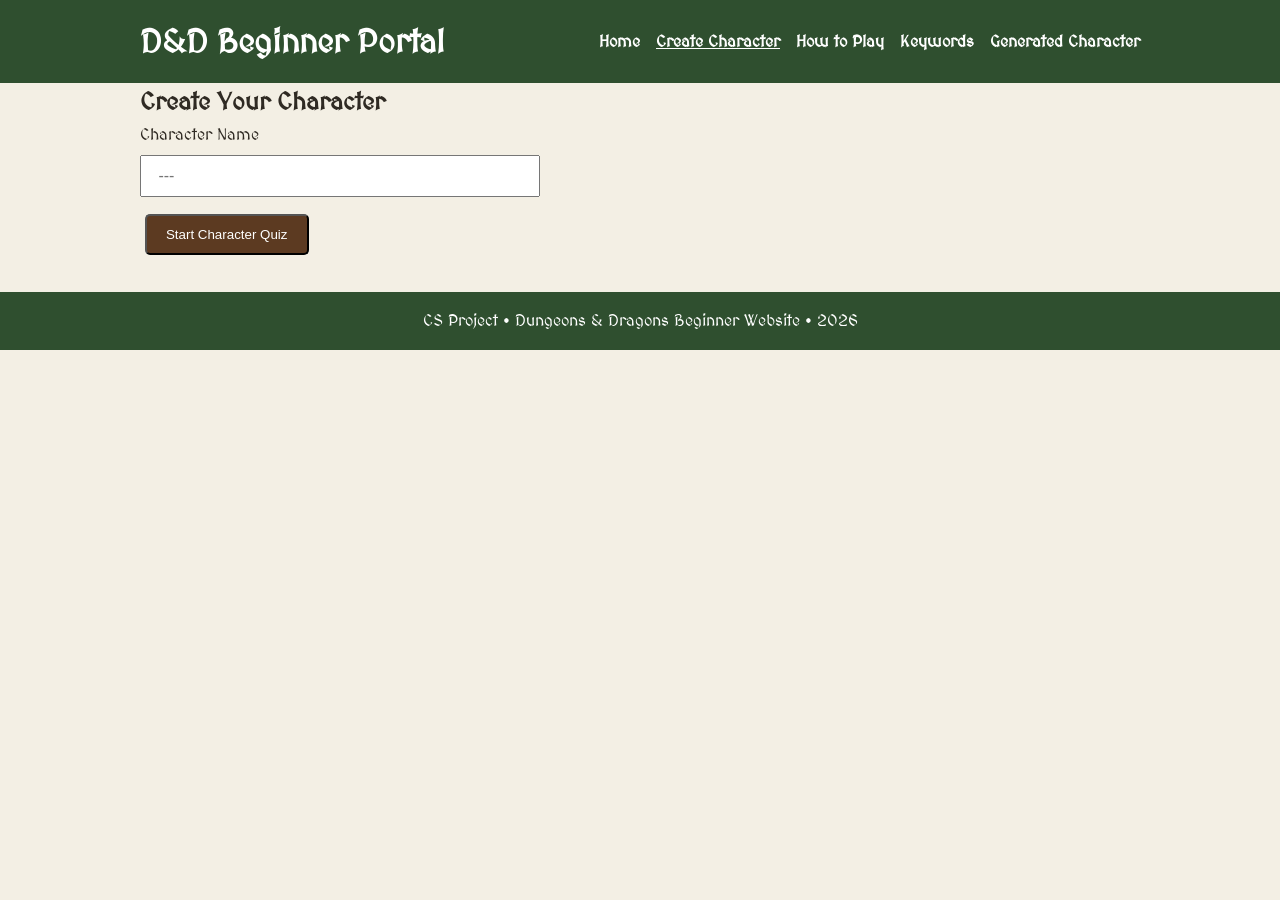
==== create-character.html @ cc0bd054 "manual character creation logic" ====
<!-- Alice  -->
<!-- Character Creation Page -->

<!-- W3 checked -->

<!-- Alice  -->
<!-- Character Creation Page -->

<!-- W3 checked -->
<!DOCTYPE html>
<html lang="en">

<head>
    <meta charset="UTF-8">
    <meta name="viewport" content="width=device-width, initial-scale=1.0">
    <title>Create a Character</title>
    <link rel="stylesheet" href="style.css">

    <link rel="preconnect" href="https://fonts.googleapis.com">
    <link rel="preconnect" href="https://fonts.gstatic.com" crossorigin>
    <link href="https://fonts.googleapis.com/css2?family=MedievalSharp&display=swap" rel="stylesheet">
</head>

<body>

    <header class="site-header">
        <div class="container header-inner">
            <h1 class="site-title">D&D Beginner Portal</h1>

            <nav aria-label="Main navigation">
                <ul class="nav-list">
                    <li><a href="index.html">Home</a></li>
                    <li><a href="create-character.html" class="active">Create Character</a></li>
                    <li><a href="how-to-play.html">How to Play</a></li>
                    <li><a href="keywords.html">Keywords</a></li>
                    <li><a href="generated-character.html">Generated Character</a></li>
                </ul>
            </nav>

        </div>
    </header>

    <main class="container">

        <!-- SCREEN 1: Player enters their character name and starts the quiz -->
        <section id="setup-screen" class="card">

            <h2>Create Your Character</h2>

            <label for="player-name">Character Name</label>
            <input id="player-name" type="text" placeholder=" --- ">

            <button class="button">Start Character Quiz</button>

        </section>

        <!-- SCREEN 2: The quiz form is built here by JavaScript (quiz.js) -->
        <!-- JavaScript will clear and replace the content inside this section -->
        <section id="quiz-screen" class="card">

            <h2>Character Quiz (example)</h2>

            <p id="question-text">
                How do you intend to impact the world?
            </p>

            <div id="options-container">

                <div class="option-button">
                    With martial prowess and cold steel.
                </div>

                <div class="option-button">
                    With ancient magic and cosmic secrets.
                </div>

            </div>

        </section>

    </main>

    <footer class="site-footer">
        <div class="container">
            <p>CS Project • Dungeons & Dragons Beginner Website • 2026</p>
        </div>
    </footer>

    <!-- Load the quiz script at the bottom so the page HTML loads first -->
    <script src="quiz.js"></script>

</body>

</html>
<!-- <!DOCTYPE html>
<html lang="en">

<head>
    <meta charset="UTF-8">
    <meta name="viewport" content="width=device-width, initial-scale=1.0">
    <title>Create a Character</title>
    <link rel="stylesheet" href="style.css">


    <link rel="preconnect" href="https://fonts.googleapis.com">
    <link rel="preconnect" href="https://fonts.gstatic.com" crossorigin>
    <link href="https://fonts.googleapis.com/css2?family=MedievalSharp&display=swap" rel="stylesheet">
</head>

<body>

    <header class="site-header">
        <div class="container header-inner">
            <h1 class="site-title">D&D Beginner Portal</h1>

            <nav aria-label="Main navigation">
                <ul class="nav-list">
                    <li><a href="index.html">Home</a></li>
                    <li><a href="create-character.html" class="active">Create Character</a></li>
                    <li><a href="how-to-play.html">How to Play</a></li>
                    <li><a href="keywords.html">Keywords</a></li>
                    <li><a href="generated-character.html">Generated Character</a></li>
                </ul>
            </nav>

        </div>
    </header>

    <main class="container">

        <section id="setup-screen" class="card">

            <h2>Create Your Character</h2>

            <label for="player-name">Character Name</label>
            <input id="player-name" type="text" placeholder=" --- ">

            <button class="button">Start Character Quiz</button>

            <p class="prototype-note">
                In the final version of this project, JavaScript will read the character name
                and begin the interactive quiz that determines the player’s class,
                background, and species.
            </p>

        </section>

        <section id="quiz-screen" class="card">

            <h2>Character Quiz (example)</h2>

            <p id="question-text">
                How do you intend to impact the world?
            </p>

            <div id="options-container">

                <div class="option-button">
                    With martial prowess and cold steel.
                </div>

                <div class="option-button">
                    With ancient magic and cosmic secrets.
                </div>

            </div>

        </section>

    </main>

    <footer class="site-footer">
        <div class="container">
            <p>CS Project • Dungeons & Dragons Beginner Website • 2026</p>
        </div>
    </footer>

</body>

</html> -->
---- style.css ----
* {
    margin: 0;
    padding: 0;
    box-sizing: border-box;
}

body {
    font-family: "MedievalSharp", cursive;
    background: #f3efe4;
    color: #2f2a23;
    line-height: 1.6;
}

.container {
    width: 90%;
    max-width: 1000px;
    margin: auto;
}

/* HEADER */

.site-header {
    background: #2f4f2f;
    color: white;
    padding: 1rem 0;
}

.header-inner {
    display: flex;
    justify-content: space-between;
    align-items: center;
}

.nav-list {
    list-style: none;
    display: flex;
    gap: 1rem;
}

.nav-list a {
    text-decoration: none;
    color: white;
    font-weight: bold;
}

.nav-list a.active {
    text-decoration: underline;
}

/* HERO */

.hero {
    text-align: center;
    padding: 3rem 0;
}

.hero-buttons {
    margin-top: 1rem;
}

.button {
    display: inline-block;
    background: #5c3a21;
    color: white;
    padding: 0.7rem 1.2rem;
    margin: 0.3rem;
    text-decoration: none;
    border-radius: 5px;
}

.button.secondary {
    background: #4b6b3c;
}

/* FEATURES */

.features {
    display: grid;
    grid-template-columns: repeat(3, 1fr);
    gap: 1rem;
    margin-bottom: 2rem;
}

.feature-card {
    background: #ffffff;
    padding: 1rem;
    border: 1px solid #d7cdb7;
    border-radius: 6px;
}

/* KEYWORDS */

.keyword-list {
    margin-top: 1rem;
}

.keyword-list dt {
    font-weight: bold;
    margin-top: 1rem;
    color: #3e5f3e;
}

.keyword-list dd {
    margin-left: 0;
    padding-bottom: 0.5rem;
    border-bottom: 1px solid #ddd;
}

/* HOW TO PLAY */

.info-boxes{
    display: grid;
    grid-template-columns: repeat(2, 1fr);
    gap: 1rem;
    margin-bottom: 2rem;
    padding: 0 1rem;
}

.info-box {
    background: #ffffff;
    padding: 1rem;
    border: 1px solid #d4bb86;
    border-radius: 6px;
}

.how-to-play{
    padding: 0 1rem;
}

.how-to-play h3 {
    color: #3e5f3e;
    margin-bottom: 0.5 rem;
    text-align: center;
    text-decoration: underline;
}
.how-to-play h4{
    color: #5c3a21;
    margin-top: 1rem;
    margin-bottom: 0.5rem;
}

.how-to-play p {
    margin-bottom: 1rem;
}

.how-to-play ul {
    list-style: disc inside;
    margin-left: 1rem;
}

/* FOOTER */

.site-footer {
    background: #2f4f2f;
    color: white;
    text-align: center;
    padding: 1rem;
    margin-top: 2rem;
}

/* RESPONSIVE */

@media (max-width: 800px) {
    .features {
        grid-template-columns: 1fr;
    }

    .header-inner {
        flex-direction: column;
        align-items: flex-start;
        gap: 0.5rem;
    }

    .nav-list {
        flex-direction: column;
    }
}

.character-start-card,
.quiz-card {
    max-width: 750px;
    margin: 40px auto;
    padding: 32px;
}

.character-start-card h2,
.quiz-card h2 {
    margin-bottom: 20px;
}

#player-name {
    display: block;
    width: 100%;
    max-width: 400px;
    padding: 10px 12px;
    margin: 8px 0 12px;
    font-size: 1rem;
}

.button-group {
    display: flex;
    gap: 12px;
    flex-wrap: wrap;
    margin-top: 16px;
}

.error-message {
    color: #8b1e1e;
    font-weight: bold;
    margin-top: 6px;
}

.input-error {
    border: 2px solid #8b1e1e;
    background-color: #fff6f6;
}

#question-text {
    font-size: 1.4rem;
    line-height: 1.4;
    margin-bottom: 24px;
}

#options-container {
    display: grid;
    gap: 14px;
}

#options-container button {
    padding: 14px 18px;
    border: 2px solid #2f4f2f;
    background-color: #f7f1e3;
    font-family: inherit;
    font-size: 1.05rem;
    text-align: left;
    cursor: pointer;
    border-radius: 8px;
}

#options-container button:hover {
    background-color: #e7dcc8;
    transform: translateY(-1px);
}

.secondary-button {
    opacity: 0.9;
}
---- style.css ----
* {
    margin: 0;
    padding: 0;
    box-sizing: border-box;
}

body {
    font-family: "MedievalSharp", cursive;
    background: #f3efe4;
    color: #2f2a23;
    line-height: 1.6;
}

.container {
    width: 90%;
    max-width: 1000px;
    margin: auto;
}

/* HEADER */

.site-header {
    background: #2f4f2f;
    color: white;
    padding: 1rem 0;
}

.header-inner {
    display: flex;
    justify-content: space-between;
    align-items: center;
}

.nav-list {
    list-style: none;
    display: flex;
    gap: 1rem;
}

.nav-list a {
    text-decoration: none;
    color: white;
    font-weight: bold;
}

.nav-list a.active {
    text-decoration: underline;
}

/* HERO */

.hero {
    text-align: center;
    padding: 3rem 0;
}

.hero-buttons {
    margin-top: 1rem;
}

.button {
    display: inline-block;
    background: #5c3a21;
    color: white;
    padding: 0.7rem 1.2rem;
    margin: 0.3rem;
    text-decoration: none;
    border-radius: 5px;
}

.button.secondary {
    background: #4b6b3c;
}

/* FEATURES */

.features {
    display: grid;
    grid-template-columns: repeat(3, 1fr);
    gap: 1rem;
    margin-bottom: 2rem;
}

.feature-card {
    background: #ffffff;
    padding: 1rem;
    border: 1px solid #d7cdb7;
    border-radius: 6px;
}

/* KEYWORDS */

.keyword-list {
    margin-top: 1rem;
}

.keyword-list dt {
    font-weight: bold;
    margin-top: 1rem;
    color: #3e5f3e;
}

.keyword-list dd {
    margin-left: 0;
    padding-bottom: 0.5rem;
    border-bottom: 1px solid #ddd;
}

/* HOW TO PLAY */

.info-boxes{
    display: grid;
    grid-template-columns: repeat(2, 1fr);
    gap: 1rem;
    margin-bottom: 2rem;
    padding: 0 1rem;
}

.info-box {
    background: #ffffff;
    padding: 1rem;
    border: 1px solid #d4bb86;
    border-radius: 6px;
}

.how-to-play{
    padding: 0 1rem;
}

.how-to-play h3 {
    color: #3e5f3e;
    margin-bottom: 0.5 rem;
    text-align: center;
    text-decoration: underline;
}
.how-to-play h4{
    color: #5c3a21;
    margin-top: 1rem;
    margin-bottom: 0.5rem;
}

.how-to-play p {
    margin-bottom: 1rem;
}

.how-to-play ul {
    list-style: disc inside;
    margin-left: 1rem;
}

/* FOOTER */

.site-footer {
    background: #2f4f2f;
    color: white;
    text-align: center;
    padding: 1rem;
    margin-top: 2rem;
}

/* RESPONSIVE */

@media (max-width: 800px) {
    .features {
        grid-template-columns: 1fr;
    }

    .header-inner {
        flex-direction: column;
        align-items: flex-start;
        gap: 0.5rem;
    }

    .nav-list {
        flex-direction: column;
    }
}

.character-start-card,
.quiz-card {
    max-width: 750px;
    margin: 40px auto;
    padding: 32px;
}

.character-start-card h2,
.quiz-card h2 {
    margin-bottom: 20px;
}

#player-name {
    display: block;
    width: 100%;
    max-width: 400px;
    padding: 10px 12px;
    margin: 8px 0 12px;
    font-size: 1rem;
}

.button-group {
    display: flex;
    gap: 12px;
    flex-wrap: wrap;
    margin-top: 16px;
}

.error-message {
    color: #8b1e1e;
    font-weight: bold;
    margin-top: 6px;
}

.input-error {
    border: 2px solid #8b1e1e;
    background-color: #fff6f6;
}

#question-text {
    font-size: 1.4rem;
    line-height: 1.4;
    margin-bottom: 24px;
}

#options-container {
    display: grid;
    gap: 14px;
}

#options-container button {
    padding: 14px 18px;
    border: 2px solid #2f4f2f;
    background-color: #f7f1e3;
    font-family: inherit;
    font-size: 1.05rem;
    text-align: left;
    cursor: pointer;
    border-radius: 8px;
}

#options-container button:hover {
    background-color: #e7dcc8;
    transform: translateY(-1px);
}

.secondary-button {
    opacity: 0.9;
}
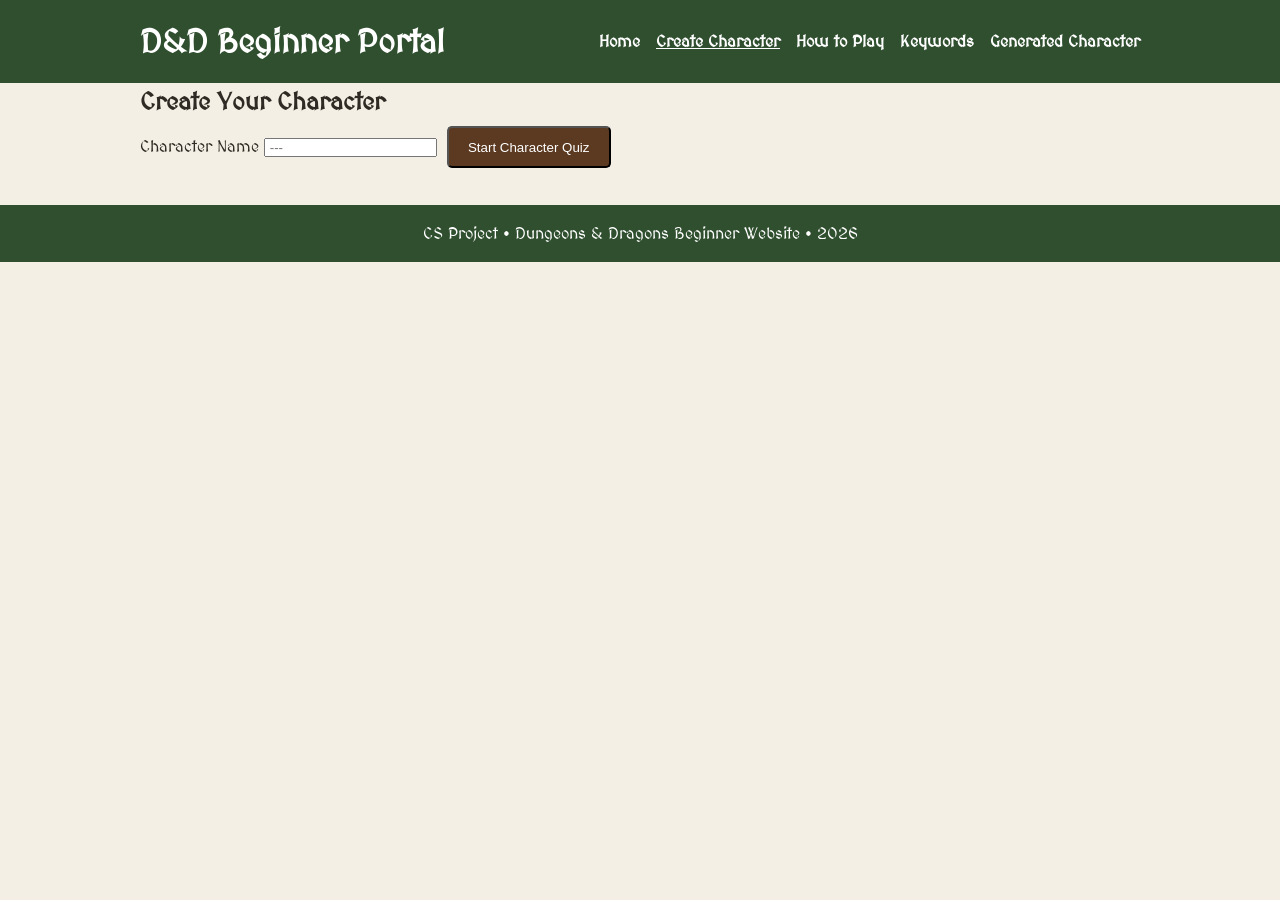
==== commit 6ef6e16e: "Merge branch 'main' of https://github.com/alicegnltt/cs146group1" ====
--- a/create-character.html
+++ b/create-character.html
@@ -1,8 +1,3 @@
-<!-- Alice  -->
-<!-- Character Creation Page -->
-
-<!-- W3 checked -->
-
 <!-- Alice  -->
 <!-- Character Creation Page -->
 
@@ -122,6 +117,7 @@
                     <li><a href="generated-character.html">Generated Character</a></li>
                 </ul>
             </nav>
+            <button id="dark-mode-btn">🌙 Dark Mode</button>
 
         </div>
     </header>
@@ -175,6 +171,7 @@
         </div>
     </footer>
 
+    <script src="site.js"></script>
 </body>
 
-</html> -->+</html>
--- a/style.css
+++ b/style.css
@@ -175,73 +175,149 @@
         flex-direction: column;
     }
 }
-
-.character-start-card,
-.quiz-card {
-    max-width: 750px;
-    margin: 40px auto;
-    padding: 32px;
-}
-
-.character-start-card h2,
-.quiz-card h2 {
-    margin-bottom: 20px;
-}
-
-#player-name {
-    display: block;
+/* ── site.js additions ── */
+
+/* Dice roller (index.html) */
+.dice-roller-widget {
+    display: flex;
+    align-items: center;
+    gap: 1rem;
+    justify-content: center;
+    padding: 1.5rem 0 2rem;
+}
+
+.dice-result-display {
+    font-size: 2rem;
+    font-weight: bold;
+    min-width: 2.5rem;
+    text-align: center;
+    color: #5c3a21;
+    transition: transform 0.15s;
+}
+
+.dice-result-display.dice-pop {
+    animation: dicePop 0.35s ease;
+}
+
+.dice-result-display.critical { color: #2e7d32; }
+.dice-result-display.fumble   { color: #c0392b; }
+
+@keyframes dicePop {
+    0%   { transform: scale(1.0); }
+    50%  { transform: scale(1.5); }
+    100% { transform: scale(1.0); }
+}
+
+/* Keyword search (keywords.html) */
+.kw-search-wrap {
+    margin-bottom: 1rem;
+}
+
+.kw-search-input {
     width: 100%;
     max-width: 400px;
-    padding: 10px 12px;
-    margin: 8px 0 12px;
+    padding: 0.55rem 0.9rem;
+    border: 1px solid #c9bfa8;
+    border-radius: 5px;
+    font-family: inherit;
     font-size: 1rem;
-}
-
-.button-group {
-    display: flex;
-    gap: 12px;
-    flex-wrap: wrap;
-    margin-top: 16px;
-}
-
-.error-message {
-    color: #8b1e1e;
+    background: #faf8f3;
+    color: #2f2a23;
+}
+
+.kw-search-input:focus {
+    outline: none;
+    border-color: #5c3a21;
+}
+
+/* Accordion indicator (how-to-play.html) */
+.accordion-indicator {
+    font-size: 0.75rem;
+    color: #888;
+    margin-left: 0.4rem;
+}
+
+/* Stat roller (generated-character.html) */
+.stat-roller-bar {
+    display: flex;
+    align-items: center;
+    gap: 1rem;
+    padding: 0.75rem 12px;
+    background: #f3efe4;
+    border-bottom: 1px solid #d7cdb7;
+}
+
+.stat-roll-btn {
+    background: #5c3a21;
+    color: white;
+    border: none;
+    padding: 0.5rem 1.1rem;
+    border-radius: 5px;
+    font-family: inherit;
+    font-size: 0.9rem;
+    cursor: pointer;
+}
+
+.stat-roll-btn:hover { background: #7a4f30; }
+
+.stat-roller-hint {
+    font-size: 0.78rem;
+    color: #666;
+}
+
+.score .box {
+    display: flex;
+    align-items: center;
+    justify-content: center;
+    font-size: 1.4rem;
     font-weight: bold;
-    margin-top: 6px;
-}
-
-.input-error {
-    border: 2px solid #8b1e1e;
-    background-color: #fff6f6;
-}
-
-#question-text {
-    font-size: 1.4rem;
-    line-height: 1.4;
-    margin-bottom: 24px;
-}
-
-#options-container {
-    display: grid;
-    gap: 14px;
-}
-
-#options-container button {
-    padding: 14px 18px;
-    border: 2px solid #2f4f2f;
-    background-color: #f7f1e3;
+    transition: background 0.3s;
+}
+
+.score .box.stat-pop {
+    animation: dicePop 0.35s ease;
+}
+
+/* hidden utility (create-character.html) */
+.hidden { display: none !important; }
+
+/* ── Dark Mode ── */
+body.dark {
+    background: #1a1a2e;
+    color: #e0d8c8;
+}
+
+body.dark .site-header  { background: #0f2f1f; }
+body.dark .site-footer  { background: #0f2f1f; }
+
+body.dark .feature-card,
+body.dark .info-box,
+body.dark .kw-search-input { background: #22223a; border-color: #3a3a5c; color: #e0d8c8; }
+
+body.dark .keyword-list dt  { color: #7ec87e; }
+body.dark .keyword-list dd  { border-color: #3a3a5c; }
+
+body.dark .how-to-play h3   { color: #7ec87e; }
+body.dark .how-to-play h4   { color: #c8906a; }
+
+body.dark .stat-roller-bar  { background: #22223a; border-color: #3a3a5c; }
+body.dark .stat-roller-hint { color: #aaa; }
+body.dark .score .box       { background: #22223a; border-color: #3a3a5c; color: #e0d8c8; }
+
+body.dark .dice-result-display { color: #c8906a; }
+
+/* Dark mode toggle button */
+#dark-mode-btn {
+    background: none;
+    border: 1px solid rgba(255,255,255,0.4);
+    color: white;
+    border-radius: 20px;
+    padding: 0.25rem 0.75rem;
     font-family: inherit;
-    font-size: 1.05rem;
-    text-align: left;
+    font-size: 0.85rem;
     cursor: pointer;
-    border-radius: 8px;
-}
-
-#options-container button:hover {
-    background-color: #e7dcc8;
-    transform: translateY(-1px);
-}
-
-.secondary-button {
-    opacity: 0.9;
-}+    white-space: nowrap;
+    transition: background 0.2s;
+}
+
+#dark-mode-btn:hover { background: rgba(255,255,255,0.15); }
--- a/style.css
+++ b/style.css
@@ -175,73 +175,149 @@
         flex-direction: column;
     }
 }
-
-.character-start-card,
-.quiz-card {
-    max-width: 750px;
-    margin: 40px auto;
-    padding: 32px;
-}
-
-.character-start-card h2,
-.quiz-card h2 {
-    margin-bottom: 20px;
-}
-
-#player-name {
-    display: block;
+/* ── site.js additions ── */
+
+/* Dice roller (index.html) */
+.dice-roller-widget {
+    display: flex;
+    align-items: center;
+    gap: 1rem;
+    justify-content: center;
+    padding: 1.5rem 0 2rem;
+}
+
+.dice-result-display {
+    font-size: 2rem;
+    font-weight: bold;
+    min-width: 2.5rem;
+    text-align: center;
+    color: #5c3a21;
+    transition: transform 0.15s;
+}
+
+.dice-result-display.dice-pop {
+    animation: dicePop 0.35s ease;
+}
+
+.dice-result-display.critical { color: #2e7d32; }
+.dice-result-display.fumble   { color: #c0392b; }
+
+@keyframes dicePop {
+    0%   { transform: scale(1.0); }
+    50%  { transform: scale(1.5); }
+    100% { transform: scale(1.0); }
+}
+
+/* Keyword search (keywords.html) */
+.kw-search-wrap {
+    margin-bottom: 1rem;
+}
+
+.kw-search-input {
     width: 100%;
     max-width: 400px;
-    padding: 10px 12px;
-    margin: 8px 0 12px;
+    padding: 0.55rem 0.9rem;
+    border: 1px solid #c9bfa8;
+    border-radius: 5px;
+    font-family: inherit;
     font-size: 1rem;
-}
-
-.button-group {
-    display: flex;
-    gap: 12px;
-    flex-wrap: wrap;
-    margin-top: 16px;
-}
-
-.error-message {
-    color: #8b1e1e;
+    background: #faf8f3;
+    color: #2f2a23;
+}
+
+.kw-search-input:focus {
+    outline: none;
+    border-color: #5c3a21;
+}
+
+/* Accordion indicator (how-to-play.html) */
+.accordion-indicator {
+    font-size: 0.75rem;
+    color: #888;
+    margin-left: 0.4rem;
+}
+
+/* Stat roller (generated-character.html) */
+.stat-roller-bar {
+    display: flex;
+    align-items: center;
+    gap: 1rem;
+    padding: 0.75rem 12px;
+    background: #f3efe4;
+    border-bottom: 1px solid #d7cdb7;
+}
+
+.stat-roll-btn {
+    background: #5c3a21;
+    color: white;
+    border: none;
+    padding: 0.5rem 1.1rem;
+    border-radius: 5px;
+    font-family: inherit;
+    font-size: 0.9rem;
+    cursor: pointer;
+}
+
+.stat-roll-btn:hover { background: #7a4f30; }
+
+.stat-roller-hint {
+    font-size: 0.78rem;
+    color: #666;
+}
+
+.score .box {
+    display: flex;
+    align-items: center;
+    justify-content: center;
+    font-size: 1.4rem;
     font-weight: bold;
-    margin-top: 6px;
-}
-
-.input-error {
-    border: 2px solid #8b1e1e;
-    background-color: #fff6f6;
-}
-
-#question-text {
-    font-size: 1.4rem;
-    line-height: 1.4;
-    margin-bottom: 24px;
-}
-
-#options-container {
-    display: grid;
-    gap: 14px;
-}
-
-#options-container button {
-    padding: 14px 18px;
-    border: 2px solid #2f4f2f;
-    background-color: #f7f1e3;
+    transition: background 0.3s;
+}
+
+.score .box.stat-pop {
+    animation: dicePop 0.35s ease;
+}
+
+/* hidden utility (create-character.html) */
+.hidden { display: none !important; }
+
+/* ── Dark Mode ── */
+body.dark {
+    background: #1a1a2e;
+    color: #e0d8c8;
+}
+
+body.dark .site-header  { background: #0f2f1f; }
+body.dark .site-footer  { background: #0f2f1f; }
+
+body.dark .feature-card,
+body.dark .info-box,
+body.dark .kw-search-input { background: #22223a; border-color: #3a3a5c; color: #e0d8c8; }
+
+body.dark .keyword-list dt  { color: #7ec87e; }
+body.dark .keyword-list dd  { border-color: #3a3a5c; }
+
+body.dark .how-to-play h3   { color: #7ec87e; }
+body.dark .how-to-play h4   { color: #c8906a; }
+
+body.dark .stat-roller-bar  { background: #22223a; border-color: #3a3a5c; }
+body.dark .stat-roller-hint { color: #aaa; }
+body.dark .score .box       { background: #22223a; border-color: #3a3a5c; color: #e0d8c8; }
+
+body.dark .dice-result-display { color: #c8906a; }
+
+/* Dark mode toggle button */
+#dark-mode-btn {
+    background: none;
+    border: 1px solid rgba(255,255,255,0.4);
+    color: white;
+    border-radius: 20px;
+    padding: 0.25rem 0.75rem;
     font-family: inherit;
-    font-size: 1.05rem;
-    text-align: left;
+    font-size: 0.85rem;
     cursor: pointer;
-    border-radius: 8px;
-}
-
-#options-container button:hover {
-    background-color: #e7dcc8;
-    transform: translateY(-1px);
-}
-
-.secondary-button {
-    opacity: 0.9;
-}+    white-space: nowrap;
+    transition: background 0.2s;
+}
+
+#dark-mode-btn:hover { background: rgba(255,255,255,0.15); }
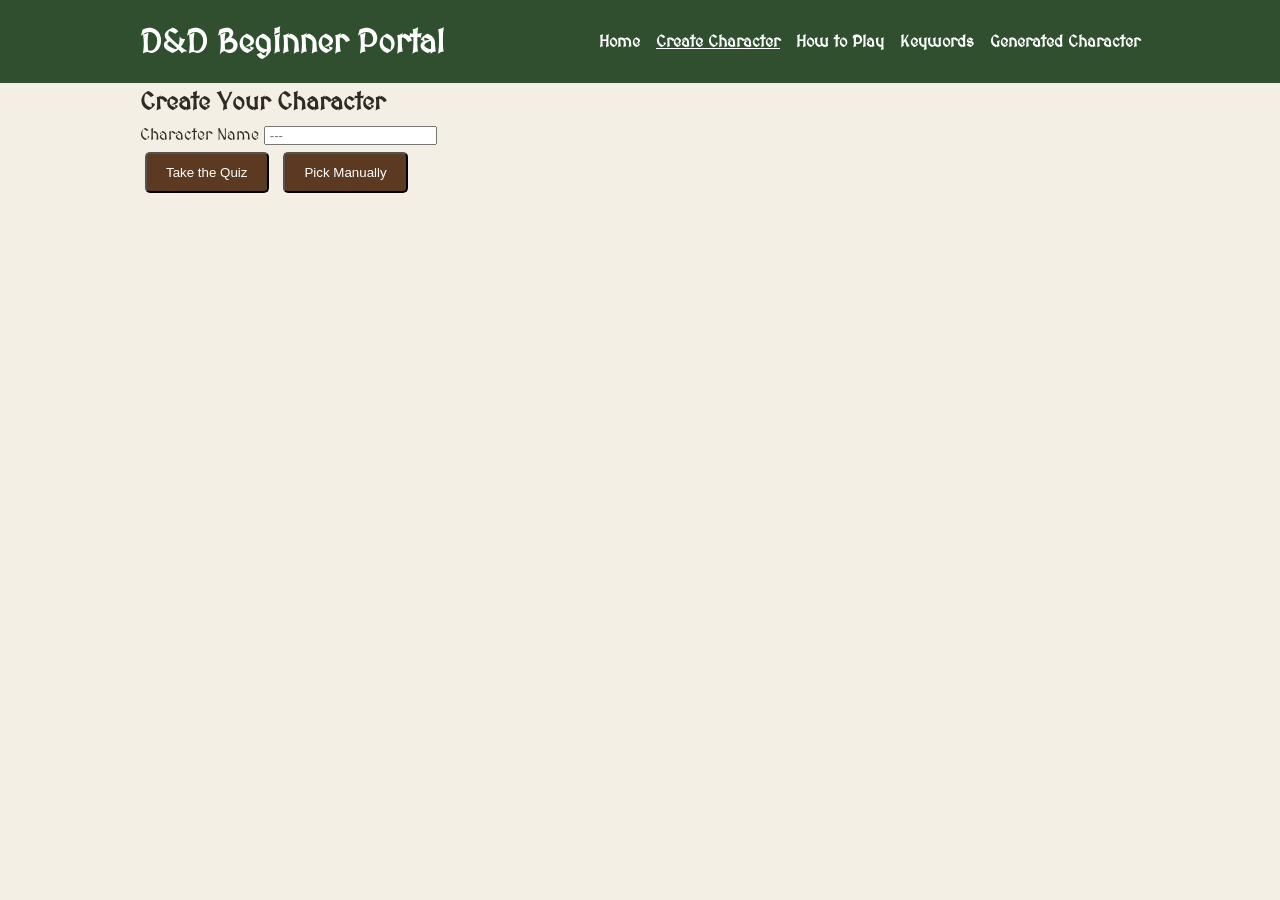
==== commit 0746d05d: "Split character creation into Quiz and Manual paths" ====
--- a/create-character.html
+++ b/create-character.html
@@ -1,7 +1,7 @@
-<!-- Alice  -->
+<!-- Alice -->
 <!-- Character Creation Page -->
+<!-- W3 checked -->
 
-<!-- W3 checked -->
 <!DOCTYPE html>
 <html lang="en">
 
@@ -31,147 +31,60 @@
                     <li><a href="generated-character.html">Generated Character</a></li>
                 </ul>
             </nav>
-
         </div>
     </header>
 
     <main class="container">
-
-        <!-- SCREEN 1: Player enters their character name and starts the quiz -->
-        <section id="setup-screen" class="card">
-
+        <section id="setup-screen" class="card character-start-card">
             <h2>Create Your Character</h2>
 
             <label for="player-name">Character Name</label>
             <input id="player-name" type="text" placeholder=" --- ">
 
-            <button class="button">Start Character Quiz</button>
+            <p id="name-error" class="error-message" style="color: #ff4d4d;"></p>
 
+            <div class="button-group">
+                <button id="auto-quiz-btn" class="button" type="button" onclick="validateAndStartQuiz()">
+                    Take the Quiz
+                </button>
+            
+                <button id="manual-btn" class="button secondary-button" type="button">
+                    Pick Manually
+                </button>
+            </div>
         </section>
 
-        <!-- SCREEN 2: The quiz form is built here by JavaScript (quiz.js) -->
-        <!-- JavaScript will clear and replace the content inside this section -->
-        <section id="quiz-screen" class="card">
-
-            <h2>Character Quiz (example)</h2>
-
-            <p id="question-text">
-                How do you intend to impact the world?
-            </p>
-
-            <div id="options-container">
-
-                <div class="option-button">
-                    With martial prowess and cold steel.
-                </div>
-
-                <div class="option-button">
-                    With ancient magic and cosmic secrets.
-                </div>
-
-            </div>
-
+        <section id="quiz-screen" class="card quiz-card" style="display:none;">
+            <h2 id="quiz-header">Character Quiz</h2>
+            <p id="question-text"></p>
+            <div id="options-container"></div>
         </section>
-
     </main>
 
-    <footer class="site-footer">
-        <div class="container">
-            <p>CS Project • Dungeons & Dragons Beginner Website • 2026</p>
-        </div>
-    </footer>
+    <script src="quiz.js"></script>
+    <script src="scripts.js"></script>
 
-    <!-- Load the quiz script at the bottom so the page HTML loads first -->
-    <script src="quiz.js"></script>
+    <script>
+        function validateName() {
+            var nameInput = document.getElementById("player-name");
+            var errorMessage = document.getElementById("name-error");
+
+            if (nameInput.value.trim() === "") {
+                errorMessage.textContent = "Please enter your character's name first.";
+                return false;
+            }
+
+            errorMessage.textContent = "";
+            return true;
+        }
+
+        function validateAndStartQuiz() {
+            if (validateName()) {
+                startCharacterQuiz();
+            }
+        }
+    </script>
 
 </body>
 
-</html>
-<!-- <!DOCTYPE html>
-<html lang="en">
-
-<head>
-    <meta charset="UTF-8">
-    <meta name="viewport" content="width=device-width, initial-scale=1.0">
-    <title>Create a Character</title>
-    <link rel="stylesheet" href="style.css">
-
-
-    <link rel="preconnect" href="https://fonts.googleapis.com">
-    <link rel="preconnect" href="https://fonts.gstatic.com" crossorigin>
-    <link href="https://fonts.googleapis.com/css2?family=MedievalSharp&display=swap" rel="stylesheet">
-</head>
-
-<body>
-
-    <header class="site-header">
-        <div class="container header-inner">
-            <h1 class="site-title">D&D Beginner Portal</h1>
-
-            <nav aria-label="Main navigation">
-                <ul class="nav-list">
-                    <li><a href="index.html">Home</a></li>
-                    <li><a href="create-character.html" class="active">Create Character</a></li>
-                    <li><a href="how-to-play.html">How to Play</a></li>
-                    <li><a href="keywords.html">Keywords</a></li>
-                    <li><a href="generated-character.html">Generated Character</a></li>
-                </ul>
-            </nav>
-            <button id="dark-mode-btn">🌙 Dark Mode</button>
-
-        </div>
-    </header>
-
-    <main class="container">
-
-        <section id="setup-screen" class="card">
-
-            <h2>Create Your Character</h2>
-
-            <label for="player-name">Character Name</label>
-            <input id="player-name" type="text" placeholder=" --- ">
-
-            <button class="button">Start Character Quiz</button>
-
-            <p class="prototype-note">
-                In the final version of this project, JavaScript will read the character name
-                and begin the interactive quiz that determines the player’s class,
-                background, and species.
-            </p>
-
-        </section>
-
-        <section id="quiz-screen" class="card">
-
-            <h2>Character Quiz (example)</h2>
-
-            <p id="question-text">
-                How do you intend to impact the world?
-            </p>
-
-            <div id="options-container">
-
-                <div class="option-button">
-                    With martial prowess and cold steel.
-                </div>
-
-                <div class="option-button">
-                    With ancient magic and cosmic secrets.
-                </div>
-
-            </div>
-
-        </section>
-
-    </main>
-
-    <footer class="site-footer">
-        <div class="container">
-            <p>CS Project • Dungeons & Dragons Beginner Website • 2026</p>
-        </div>
-    </footer>
-
-    <script src="site.js"></script>
-</body>
-
-</html>
+</html>
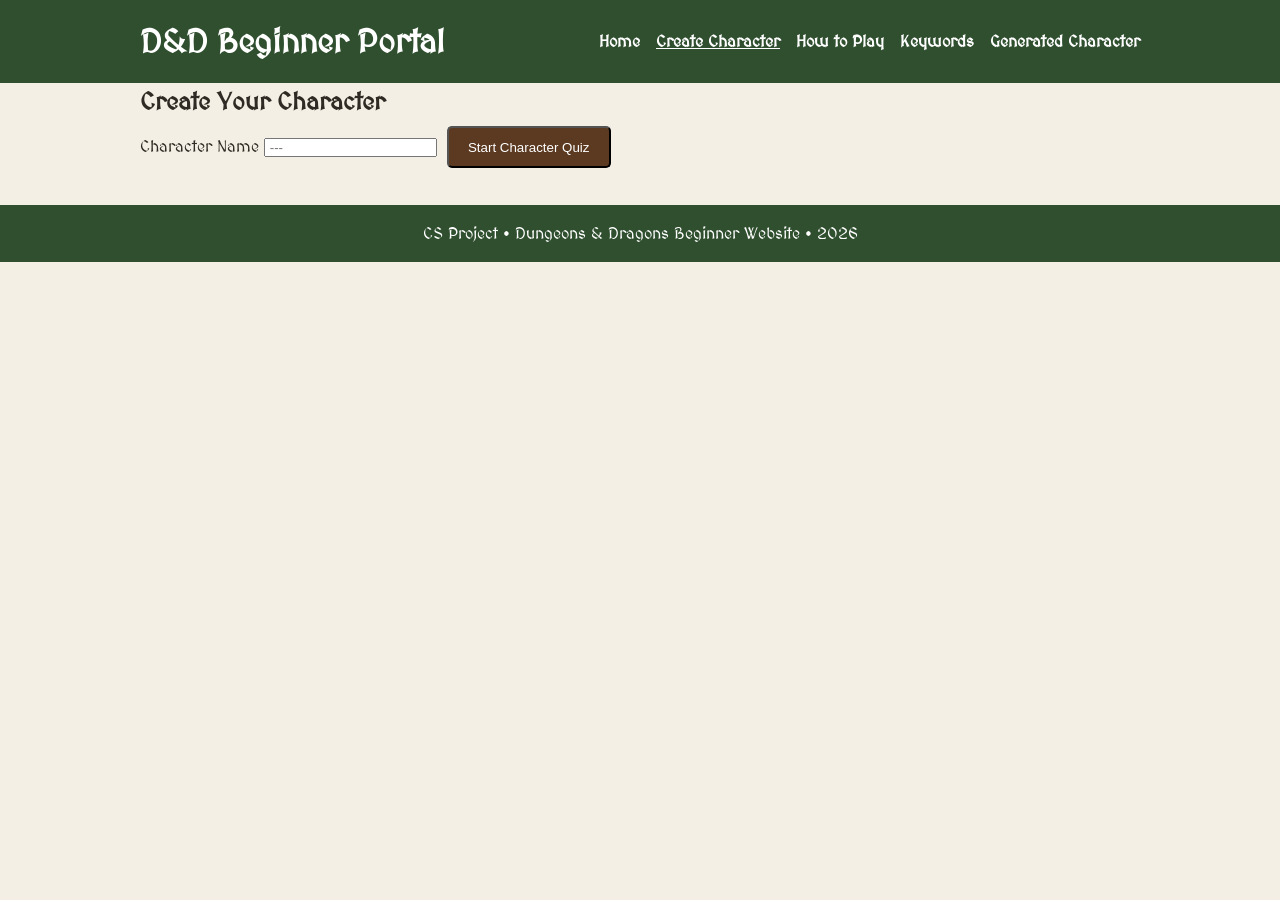
==== commit 7766b095: "updating project with the newly added security.js file and implemented it as necessary in html files" ====
--- a/create-character.html
+++ b/create-character.html
@@ -1,7 +1,7 @@
-<!-- Alice -->
+<!-- Alice  -->
 <!-- Character Creation Page -->
+
 <!-- W3 checked -->
-
 <!DOCTYPE html>
 <html lang="en">
 
@@ -31,60 +31,150 @@
                     <li><a href="generated-character.html">Generated Character</a></li>
                 </ul>
             </nav>
+
         </div>
     </header>
 
     <main class="container">
-        <section id="setup-screen" class="card character-start-card">
+
+        <!-- SCREEN 1: Player enters their character name and starts the quiz -->
+        <section id="setup-screen" class="card">
+
+            <h2>Create Your Character</h2>
+
+            <label for="player-name">Character Name</label>
+            <!-- adding a length cap-->
+            <input id="player-name" type="text" placeholder=" --- " maxlength="50">
+
+            <button class="button">Start Character Quiz</button>
+
+        </section>
+
+        <!-- SCREEN 2: The quiz form is built here by JavaScript (quiz.js) -->
+        <!-- JavaScript will clear and replace the content inside this section -->
+        <section id="quiz-screen" class="card">
+
+            <h2>Character Quiz (example)</h2>
+
+            <p id="question-text">
+                How do you intend to impact the world?
+            </p>
+
+            <div id="options-container">
+
+                <div class="option-button">
+                    With martial prowess and cold steel.
+                </div>
+
+                <div class="option-button">
+                    With ancient magic and cosmic secrets.
+                </div>
+
+            </div>
+
+        </section>
+
+    </main>
+
+    <footer class="site-footer">
+        <div class="container">
+            <p>CS Project • Dungeons & Dragons Beginner Website • 2026</p>
+        </div>
+    </footer>
+
+    <!-- Load the quiz script at the bottom so the page HTML loads first -->
+    <!-- Also load security scripts -->
+    <script src="security.js"></script>
+    <script src="quiz.js"></script>
+
+</body>
+
+</html>
+<!-- <!DOCTYPE html>
+<html lang="en">
+
+<head>
+    <meta charset="UTF-8">
+    <meta name="viewport" content="width=device-width, initial-scale=1.0">
+    <title>Create a Character</title>
+    <link rel="stylesheet" href="style.css">
+
+
+    <link rel="preconnect" href="https://fonts.googleapis.com">
+    <link rel="preconnect" href="https://fonts.gstatic.com" crossorigin>
+    <link href="https://fonts.googleapis.com/css2?family=MedievalSharp&display=swap" rel="stylesheet">
+</head>
+
+<body>
+
+    <header class="site-header">
+        <div class="container header-inner">
+            <h1 class="site-title">D&D Beginner Portal</h1>
+
+            <nav aria-label="Main navigation">
+                <ul class="nav-list">
+                    <li><a href="index.html">Home</a></li>
+                    <li><a href="create-character.html" class="active">Create Character</a></li>
+                    <li><a href="how-to-play.html">How to Play</a></li>
+                    <li><a href="keywords.html">Keywords</a></li>
+                    <li><a href="generated-character.html">Generated Character</a></li>
+                </ul>
+            </nav>
+            <button id="dark-mode-btn">🌙 Dark Mode</button>
+
+        </div>
+    </header>
+
+    <main class="container">
+
+        <section id="setup-screen" class="card">
+
             <h2>Create Your Character</h2>
 
             <label for="player-name">Character Name</label>
             <input id="player-name" type="text" placeholder=" --- ">
 
-            <p id="name-error" class="error-message" style="color: #ff4d4d;"></p>
+            <button class="button">Start Character Quiz</button>
 
-            <div class="button-group">
-                <button id="auto-quiz-btn" class="button" type="button" onclick="validateAndStartQuiz()">
-                    Take the Quiz
-                </button>
-            
-                <button id="manual-btn" class="button secondary-button" type="button">
-                    Pick Manually
-                </button>
-            </div>
+            <p class="prototype-note">
+                In the final version of this project, JavaScript will read the character name
+                and begin the interactive quiz that determines the player’s class,
+                background, and species.
+            </p>
+
         </section>
 
-        <section id="quiz-screen" class="card quiz-card" style="display:none;">
-            <h2 id="quiz-header">Character Quiz</h2>
-            <p id="question-text"></p>
-            <div id="options-container"></div>
+        <section id="quiz-screen" class="card">
+
+            <h2>Character Quiz (example)</h2>
+
+            <p id="question-text">
+                How do you intend to impact the world?
+            </p>
+
+            <div id="options-container">
+
+                <div class="option-button">
+                    With martial prowess and cold steel.
+                </div>
+
+                <div class="option-button">
+                    With ancient magic and cosmic secrets.
+                </div>
+
+            </div>
+
         </section>
+
     </main>
 
-    <script src="quiz.js"></script>
-    <script src="scripts.js"></script>
+    <footer class="site-footer">
+        <div class="container">
+            <p>CS Project • Dungeons & Dragons Beginner Website • 2026</p>
+        </div>
+    </footer>
 
-    <script>
-        function validateName() {
-            var nameInput = document.getElementById("player-name");
-            var errorMessage = document.getElementById("name-error");
-
-            if (nameInput.value.trim() === "") {
-                errorMessage.textContent = "Please enter your character's name first.";
-                return false;
-            }
-
-            errorMessage.textContent = "";
-            return true;
-        }
-
-        function validateAndStartQuiz() {
-            if (validateName()) {
-                startCharacterQuiz();
-            }
-        }
-    </script>
-
+    <script src="site.js"></script>
 </body>
 
-</html>+</html>
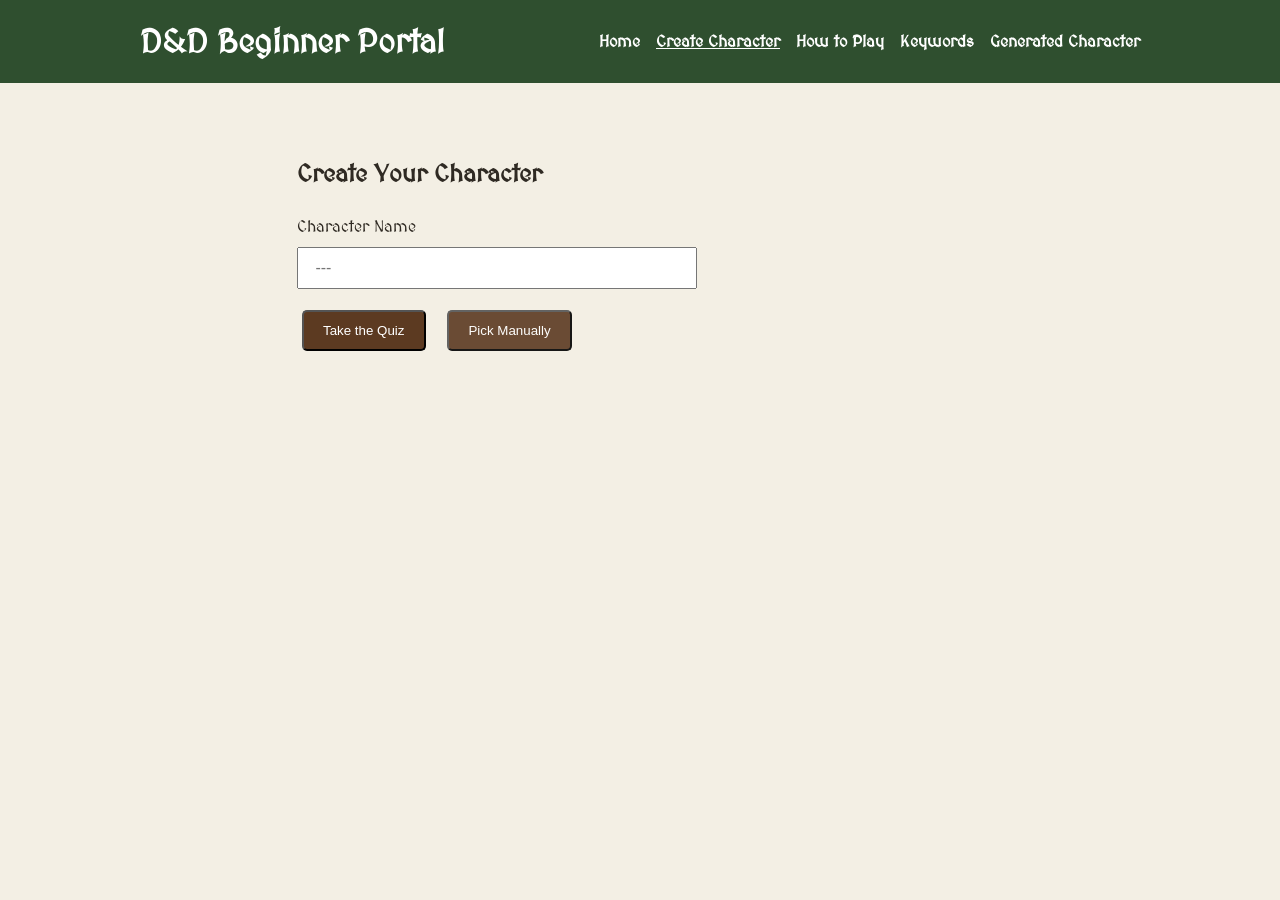
==== commit a68f013d: "refactor: remove inline scripts and clean quiz structure" ====
--- a/create-character.html
+++ b/create-character.html
@@ -1,7 +1,7 @@
-<!-- Alice  -->
+<!-- Alice -->
 <!-- Character Creation Page -->
+<!-- W3 checked -->
 
-<!-- W3 checked -->
 <!DOCTYPE html>
 <html lang="en">
 
@@ -31,150 +31,39 @@
                     <li><a href="generated-character.html">Generated Character</a></li>
                 </ul>
             </nav>
-
         </div>
     </header>
 
     <main class="container">
-
-        <!-- SCREEN 1: Player enters their character name and starts the quiz -->
-        <section id="setup-screen" class="card">
-
-            <h2>Create Your Character</h2>
-
-            <label for="player-name">Character Name</label>
-            <!-- adding a length cap-->
-            <input id="player-name" type="text" placeholder=" --- " maxlength="50">
-
-            <button class="button">Start Character Quiz</button>
-
-        </section>
-
-        <!-- SCREEN 2: The quiz form is built here by JavaScript (quiz.js) -->
-        <!-- JavaScript will clear and replace the content inside this section -->
-        <section id="quiz-screen" class="card">
-
-            <h2>Character Quiz (example)</h2>
-
-            <p id="question-text">
-                How do you intend to impact the world?
-            </p>
-
-            <div id="options-container">
-
-                <div class="option-button">
-                    With martial prowess and cold steel.
-                </div>
-
-                <div class="option-button">
-                    With ancient magic and cosmic secrets.
-                </div>
-
-            </div>
-
-        </section>
-
-    </main>
-
-    <footer class="site-footer">
-        <div class="container">
-            <p>CS Project • Dungeons & Dragons Beginner Website • 2026</p>
-        </div>
-    </footer>
-
-    <!-- Load the quiz script at the bottom so the page HTML loads first -->
-    <!-- Also load security scripts -->
-    <script src="security.js"></script>
-    <script src="quiz.js"></script>
-
-</body>
-
-</html>
-<!-- <!DOCTYPE html>
-<html lang="en">
-
-<head>
-    <meta charset="UTF-8">
-    <meta name="viewport" content="width=device-width, initial-scale=1.0">
-    <title>Create a Character</title>
-    <link rel="stylesheet" href="style.css">
-
-
-    <link rel="preconnect" href="https://fonts.googleapis.com">
-    <link rel="preconnect" href="https://fonts.gstatic.com" crossorigin>
-    <link href="https://fonts.googleapis.com/css2?family=MedievalSharp&display=swap" rel="stylesheet">
-</head>
-
-<body>
-
-    <header class="site-header">
-        <div class="container header-inner">
-            <h1 class="site-title">D&D Beginner Portal</h1>
-
-            <nav aria-label="Main navigation">
-                <ul class="nav-list">
-                    <li><a href="index.html">Home</a></li>
-                    <li><a href="create-character.html" class="active">Create Character</a></li>
-                    <li><a href="how-to-play.html">How to Play</a></li>
-                    <li><a href="keywords.html">Keywords</a></li>
-                    <li><a href="generated-character.html">Generated Character</a></li>
-                </ul>
-            </nav>
-            <button id="dark-mode-btn">🌙 Dark Mode</button>
-
-        </div>
-    </header>
-
-    <main class="container">
-
-        <section id="setup-screen" class="card">
-
+        <section id="setup-screen" class="card character-start-card">
             <h2>Create Your Character</h2>
 
             <label for="player-name">Character Name</label>
             <input id="player-name" type="text" placeholder=" --- ">
 
-            <button class="button">Start Character Quiz</button>
+            <p id="name-error" class="error-message"></p>
 
-            <p class="prototype-note">
-                In the final version of this project, JavaScript will read the character name
-                and begin the interactive quiz that determines the player’s class,
-                background, and species.
-            </p>
-
+            <div class="button-group">
+                <button id="auto-quiz-btn" class="button" type="button">
+                    Take the Quiz
+                </button>
+            
+                <button id="manual-btn" class="button secondary-button" type="button">
+                    Pick Manually
+                </button>
+            </div>
         </section>
 
-        <section id="quiz-screen" class="card">
-
-            <h2>Character Quiz (example)</h2>
-
-            <p id="question-text">
-                How do you intend to impact the world?
-            </p>
-
-            <div id="options-container">
-
-                <div class="option-button">
-                    With martial prowess and cold steel.
-                </div>
-
-                <div class="option-button">
-                    With ancient magic and cosmic secrets.
-                </div>
-
-            </div>
-
+        <section id="quiz-screen" class="card quiz-card" style="display:none;">
+            <h2 id="quiz-header">Character Quiz</h2>
+            <p id="question-text"></p>
+            <div id="options-container"></div>
         </section>
-
     </main>
 
-    <footer class="site-footer">
-        <div class="container">
-            <p>CS Project • Dungeons & Dragons Beginner Website • 2026</p>
-        </div>
-    </footer>
+    <script src="quiz.js"></script>
+    <script src="scripts.js"></script>
 
-    <script src="site.js"></script>
 </body>
 
-</html>
+</html>
--- a/style.css
+++ b/style.css
@@ -175,149 +175,76 @@
         flex-direction: column;
     }
 }
-/* ── site.js additions ── */
-
-/* Dice roller (index.html) */
-.dice-roller-widget {
-    display: flex;
-    align-items: center;
-    gap: 1rem;
-    justify-content: center;
-    padding: 1.5rem 0 2rem;
-}
-
-.dice-result-display {
-    font-size: 2rem;
-    font-weight: bold;
-    min-width: 2.5rem;
-    text-align: center;
-    color: #5c3a21;
-    transition: transform 0.15s;
-}
-
-.dice-result-display.dice-pop {
-    animation: dicePop 0.35s ease;
-}
-
-.dice-result-display.critical { color: #2e7d32; }
-.dice-result-display.fumble   { color: #c0392b; }
-
-@keyframes dicePop {
-    0%   { transform: scale(1.0); }
-    50%  { transform: scale(1.5); }
-    100% { transform: scale(1.0); }
-}
-
-/* Keyword search (keywords.html) */
-.kw-search-wrap {
-    margin-bottom: 1rem;
-}
-
-.kw-search-input {
+
+.character-start-card,
+.quiz-card {
+    max-width: 750px;
+    margin: 40px auto;
+    padding: 32px;
+}
+
+.character-start-card h2,
+.quiz-card h2 {
+    margin-bottom: 20px;
+}
+
+#player-name {
+    display: block;
     width: 100%;
     max-width: 400px;
-    padding: 0.55rem 0.9rem;
-    border: 1px solid #c9bfa8;
-    border-radius: 5px;
+    padding: 10px 12px;
+    margin: 8px 0 12px;
+    font-size: 1rem;
+}
+
+.button-group {
+    display: flex;
+    gap: 12px;
+    flex-wrap: wrap;
+    margin-top: 16px;
+}
+
+.error-message {
+    color: #8b1e1e;
+    font-weight: bold;
+    margin-top: 6px;
+}
+
+.input-error {
+    border: 2px solid #8b1e1e;
+    background-color: #fff6f6;
+}
+
+#question-text {
+    font-size: 1.4rem;
+    line-height: 1.4;
+    margin-bottom: 24px;
+}
+
+#options-container {
+    display: grid;
+    gap: 14px;
+}
+
+#options-container button {
+    padding: 14px 18px;
+    border: 2px solid #2f4f2f;
+    background-color: #f7f1e3;
     font-family: inherit;
-    font-size: 1rem;
-    background: #faf8f3;
-    color: #2f2a23;
-}
-
-.kw-search-input:focus {
-    outline: none;
-    border-color: #5c3a21;
-}
-
-/* Accordion indicator (how-to-play.html) */
-.accordion-indicator {
-    font-size: 0.75rem;
-    color: #888;
-    margin-left: 0.4rem;
-}
-
-/* Stat roller (generated-character.html) */
-.stat-roller-bar {
-    display: flex;
-    align-items: center;
-    gap: 1rem;
-    padding: 0.75rem 12px;
-    background: #f3efe4;
-    border-bottom: 1px solid #d7cdb7;
-}
-
-.stat-roll-btn {
-    background: #5c3a21;
-    color: white;
-    border: none;
-    padding: 0.5rem 1.1rem;
-    border-radius: 5px;
-    font-family: inherit;
-    font-size: 0.9rem;
+    font-size: 1.05rem;
+    text-align: left;
     cursor: pointer;
-}
-
-.stat-roll-btn:hover { background: #7a4f30; }
-
-.stat-roller-hint {
-    font-size: 0.78rem;
-    color: #666;
-}
-
-.score .box {
-    display: flex;
-    align-items: center;
-    justify-content: center;
-    font-size: 1.4rem;
-    font-weight: bold;
-    transition: background 0.3s;
-}
-
-.score .box.stat-pop {
-    animation: dicePop 0.35s ease;
-}
-
-/* hidden utility (create-character.html) */
-.hidden { display: none !important; }
-
-/* ── Dark Mode ── */
-body.dark {
-    background: #1a1a2e;
-    color: #e0d8c8;
-}
-
-body.dark .site-header  { background: #0f2f1f; }
-body.dark .site-footer  { background: #0f2f1f; }
-
-body.dark .feature-card,
-body.dark .info-box,
-body.dark .kw-search-input { background: #22223a; border-color: #3a3a5c; color: #e0d8c8; }
-
-body.dark .keyword-list dt  { color: #7ec87e; }
-body.dark .keyword-list dd  { border-color: #3a3a5c; }
-
-body.dark .how-to-play h3   { color: #7ec87e; }
-body.dark .how-to-play h4   { color: #c8906a; }
-
-body.dark .stat-roller-bar  { background: #22223a; border-color: #3a3a5c; }
-body.dark .stat-roller-hint { color: #aaa; }
-body.dark .score .box       { background: #22223a; border-color: #3a3a5c; color: #e0d8c8; }
-
-body.dark .dice-result-display { color: #c8906a; }
-
-/* Dark mode toggle button */
-#dark-mode-btn {
-    background: none;
-    border: 1px solid rgba(255,255,255,0.4);
-    color: white;
-    border-radius: 20px;
-    padding: 0.25rem 0.75rem;
-    font-family: inherit;
-    font-size: 0.85rem;
-    cursor: pointer;
-    white-space: nowrap;
-    transition: background 0.2s;
-}
-
-#dark-mode-btn:hover { background: rgba(255,255,255,0.15); }
+    border-radius: 8px;
+}
+
+#options-container button:hover {
+    background-color: #e7dcc8;
+    transform: translateY(-1px);
+}
+
+.secondary-button {
+    opacity: 0.9;
+}
+.error-message {
+    color: #ff4d4d;
+}
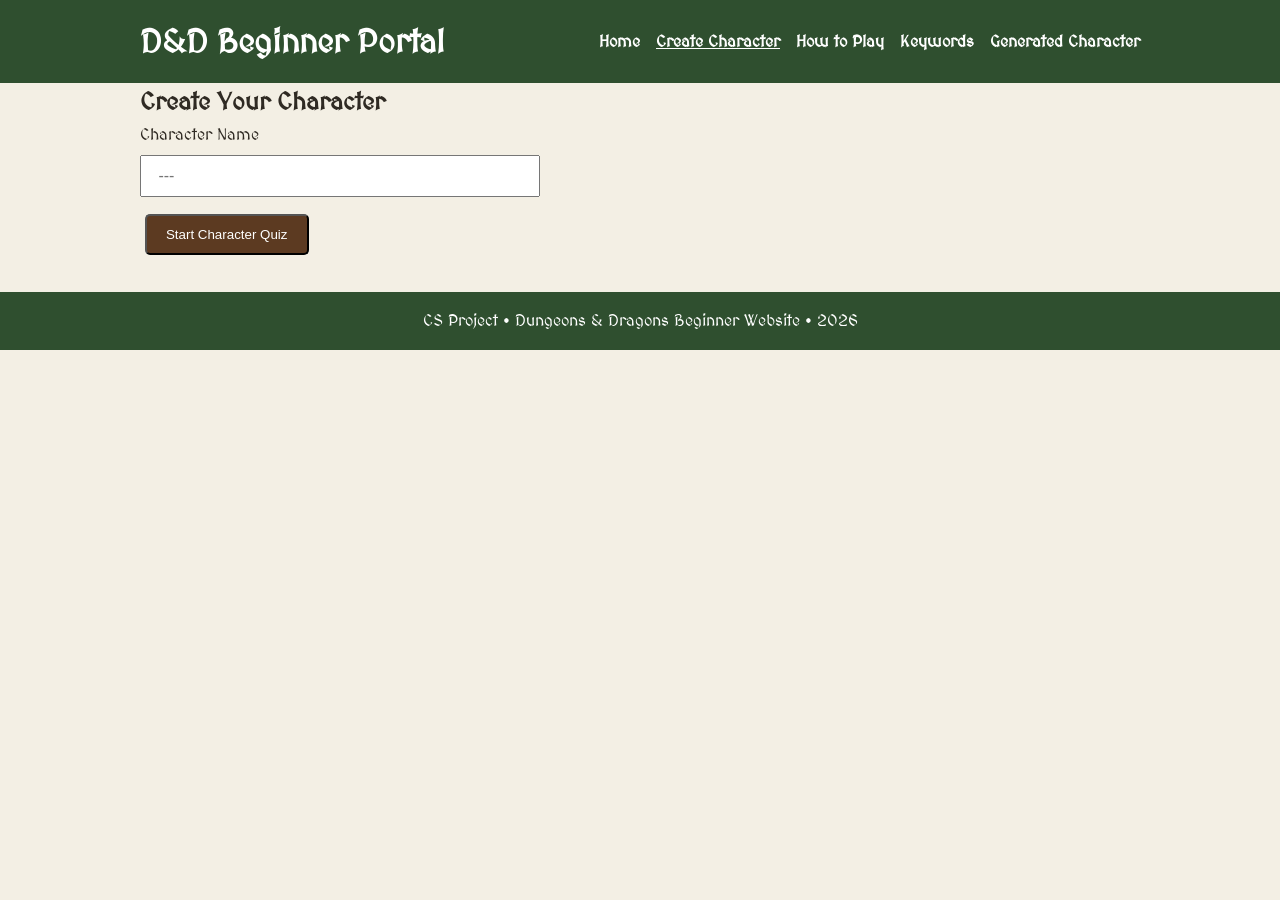
==== commit 08ade0da: "added quiz script" ====
--- a/create-character.html
+++ b/create-character.html
@@ -1,7 +1,7 @@
-<!-- Alice -->
+<!-- Alice  -->
 <!-- Character Creation Page -->
+
 <!-- W3 checked -->
-
 <!DOCTYPE html>
 <html lang="en">
 
@@ -31,39 +31,151 @@
                     <li><a href="generated-character.html">Generated Character</a></li>
                 </ul>
             </nav>
+
         </div>
     </header>
 
     <main class="container">
-        <section id="setup-screen" class="card character-start-card">
+
+        <!-- SCREEN 1: Player enters their character name and starts the quiz -->
+        <section id="setup-screen" class="card">
+
+            <h2>Create Your Character</h2>
+
+            <label for="player-name">Character Name</label>
+            <!-- adding a length cap-->
+            <input id="player-name" type="text" placeholder=" --- " maxlength="50">
+
+            <button class="button">Start Character Quiz</button>
+
+        </section>
+
+        <!-- SCREEN 2: The quiz form is built here by JavaScript (quiz.js) -->
+        <!-- JavaScript will clear and replace the content inside this section -->
+        <section id="quiz-screen" class="card">
+
+            <h2>Character Quiz (example)</h2>
+
+            <p id="question-text">
+                How do you intend to impact the world?
+            </p>
+
+            <div id="options-container">
+
+                <div class="option-button">
+                    With martial prowess and cold steel.
+                </div>
+
+                <div class="option-button">
+                    With ancient magic and cosmic secrets.
+                </div>
+
+            </div>
+
+        </section>
+
+    </main>
+
+    <footer class="site-footer">
+        <div class="container">
+            <p>CS Project • Dungeons & Dragons Beginner Website • 2026</p>
+        </div>
+    </footer>
+
+    <!-- Load the quiz script at the bottom so the page HTML loads first -->
+    <!-- Also load security scripts -->
+    <script src="security.js"></script>
+    <script src="quiz.js"></script>
+    <script src="scripts.js"></script>
+
+</body>
+
+</html>
+<!-- <!DOCTYPE html>
+<html lang="en">
+
+<head>
+    <meta charset="UTF-8">
+    <meta name="viewport" content="width=device-width, initial-scale=1.0">
+    <title>Create a Character</title>
+    <link rel="stylesheet" href="style.css">
+
+
+    <link rel="preconnect" href="https://fonts.googleapis.com">
+    <link rel="preconnect" href="https://fonts.gstatic.com" crossorigin>
+    <link href="https://fonts.googleapis.com/css2?family=MedievalSharp&display=swap" rel="stylesheet">
+</head>
+
+<body>
+
+    <header class="site-header">
+        <div class="container header-inner">
+            <h1 class="site-title">D&D Beginner Portal</h1>
+
+            <nav aria-label="Main navigation">
+                <ul class="nav-list">
+                    <li><a href="index.html">Home</a></li>
+                    <li><a href="create-character.html" class="active">Create Character</a></li>
+                    <li><a href="how-to-play.html">How to Play</a></li>
+                    <li><a href="keywords.html">Keywords</a></li>
+                    <li><a href="generated-character.html">Generated Character</a></li>
+                </ul>
+            </nav>
+            <button id="dark-mode-btn">🌙 Dark Mode</button>
+
+        </div>
+    </header>
+
+    <main class="container">
+
+        <section id="setup-screen" class="card">
+
             <h2>Create Your Character</h2>
 
             <label for="player-name">Character Name</label>
             <input id="player-name" type="text" placeholder=" --- ">
 
-            <p id="name-error" class="error-message"></p>
+            <button class="button">Start Character Quiz</button>
 
-            <div class="button-group">
-                <button id="auto-quiz-btn" class="button" type="button">
-                    Take the Quiz
-                </button>
-            
-                <button id="manual-btn" class="button secondary-button" type="button">
-                    Pick Manually
-                </button>
-            </div>
+            <p class="prototype-note">
+                In the final version of this project, JavaScript will read the character name
+                and begin the interactive quiz that determines the player’s class,
+                background, and species.
+            </p>
+
         </section>
 
-        <section id="quiz-screen" class="card quiz-card" style="display:none;">
-            <h2 id="quiz-header">Character Quiz</h2>
-            <p id="question-text"></p>
-            <div id="options-container"></div>
+        <section id="quiz-screen" class="card">
+
+            <h2>Character Quiz (example)</h2>
+
+            <p id="question-text">
+                How do you intend to impact the world?
+            </p>
+
+            <div id="options-container">
+
+                <div class="option-button">
+                    With martial prowess and cold steel.
+                </div>
+
+                <div class="option-button">
+                    With ancient magic and cosmic secrets.
+                </div>
+
+            </div>
+
         </section>
+
     </main>
 
-    <script src="quiz.js"></script>
-    <script src="scripts.js"></script>
+    <footer class="site-footer">
+        <div class="container">
+            <p>CS Project • Dungeons & Dragons Beginner Website • 2026</p>
+        </div>
+    </footer>
 
+    <script src="site.js"></script>
 </body>
 
-</html>+</html>
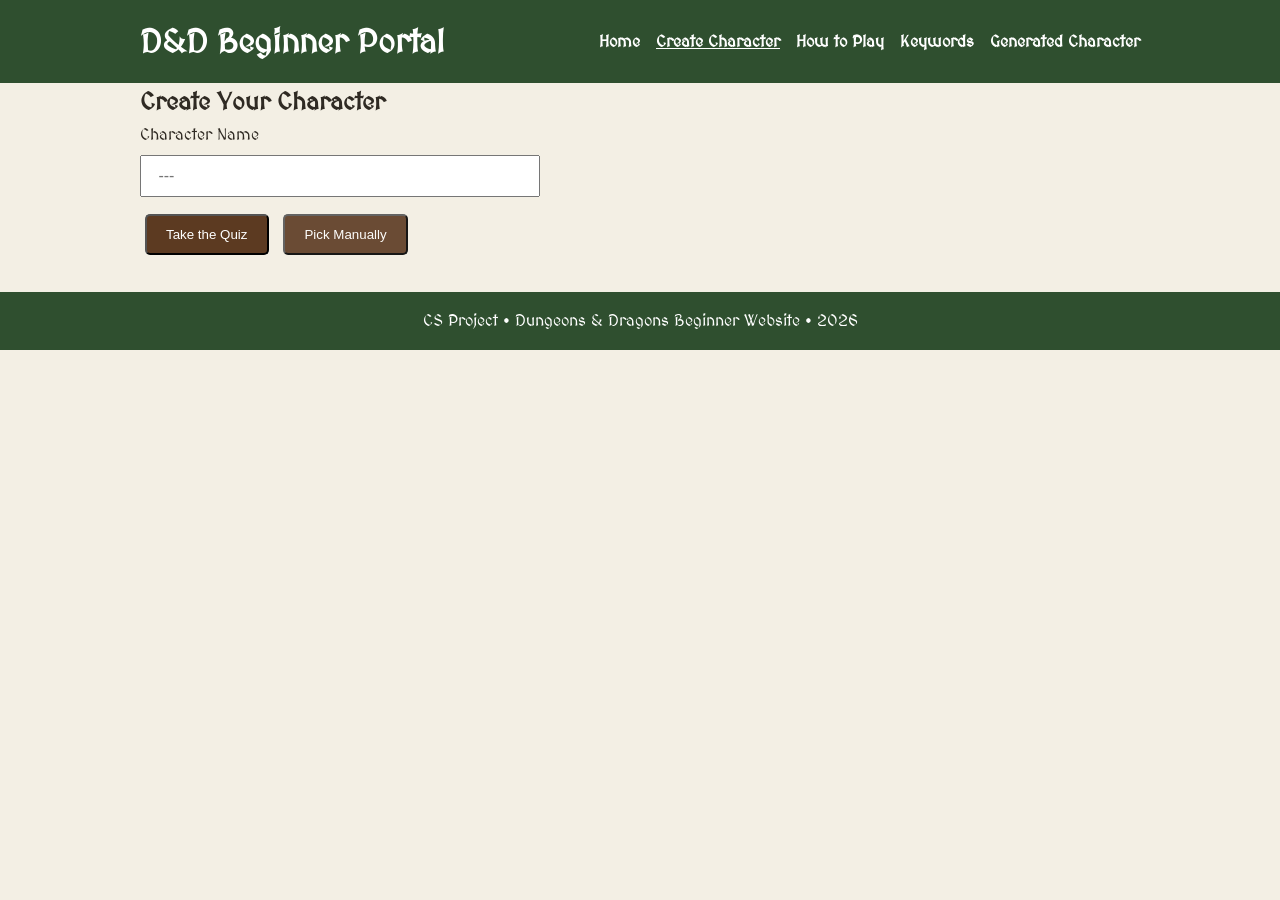
==== commit f2c4eeb9: "added quiz button" ====
--- a/create-character.html
+++ b/create-character.html
@@ -46,7 +46,14 @@
             <!-- adding a length cap-->
             <input id="player-name" type="text" placeholder=" --- " maxlength="50">
 
-            <button class="button">Start Character Quiz</button>
+            <!-- todo: class button to remove -->
+            <button id="auto-quiz-btn" class="button" type="button">
+                Take the Quiz
+            </button>
+        
+            <button id="manual-btn" class="button secondary-button" type="button">
+                Pick Manually
+            </button>
 
         </section>
 
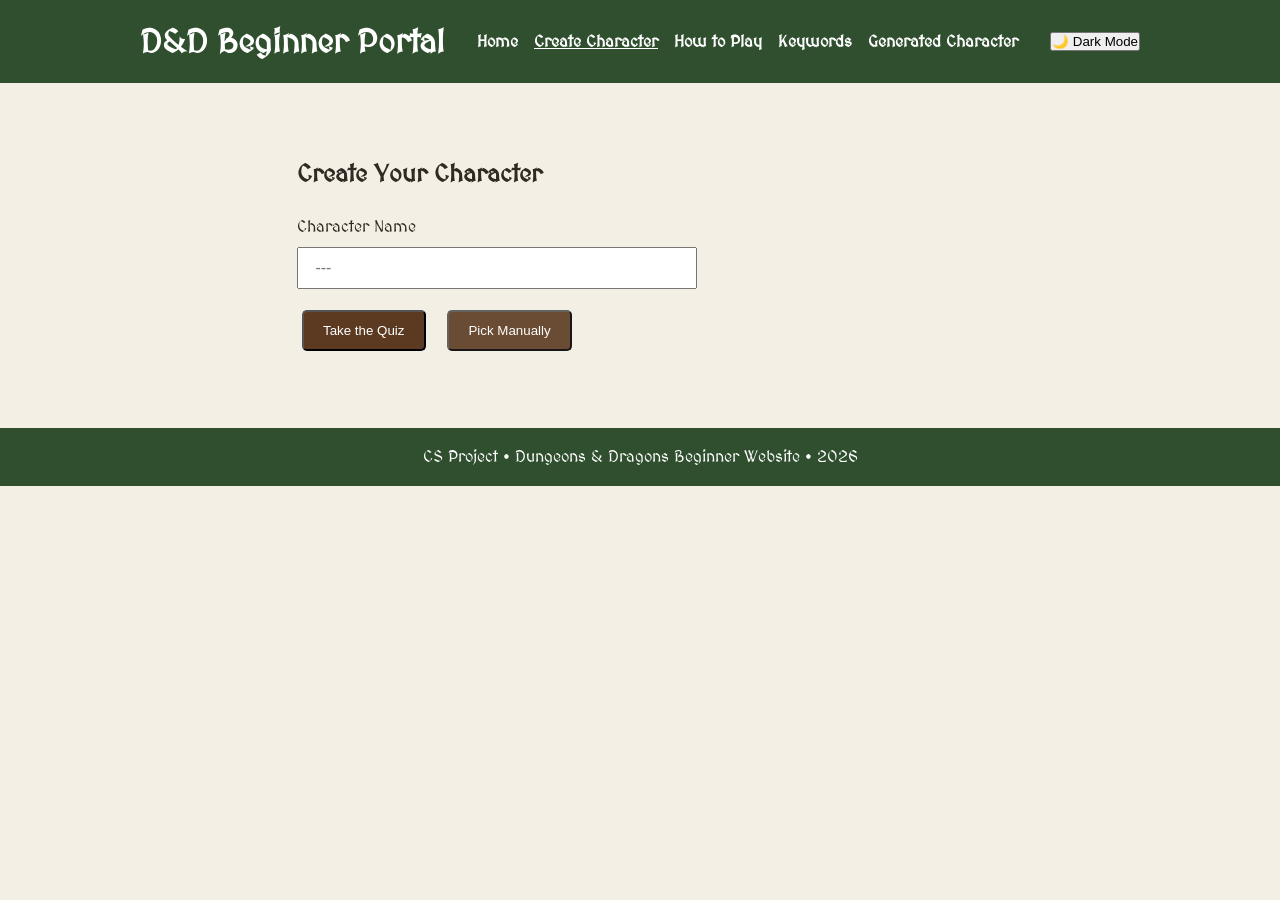
==== commit d89560f2: "added stuff" ====
--- a/create-character.html
+++ b/create-character.html
@@ -31,54 +31,36 @@
                     <li><a href="generated-character.html">Generated Character</a></li>
                 </ul>
             </nav>
+            <button id="dark-mode-btn">🌙 Dark Mode</button>
 
         </div>
     </header>
 
     <main class="container">
 
-        <!-- SCREEN 1: Player enters their character name and starts the quiz -->
-        <section id="setup-screen" class="card">
-
+        <section id="setup-screen" class="card character-start-card">
             <h2>Create Your Character</h2>
 
             <label for="player-name">Character Name</label>
-            <!-- adding a length cap-->
             <input id="player-name" type="text" placeholder=" --- " maxlength="50">
 
-            <!-- todo: class button to remove -->
-            <button id="auto-quiz-btn" class="button" type="button">
-                Take the Quiz
-            </button>
-        
-            <button id="manual-btn" class="button secondary-button" type="button">
-                Pick Manually
-            </button>
+            <p id="name-error" class="error-message"></p>
 
+            <div class="button-group">
+                <button id="auto-quiz-btn" class="button" type="button">
+                    Take the Quiz
+                </button>
+
+                <button id="manual-btn" class="button secondary-button" type="button">
+                    Pick Manually
+                </button>
+            </div>
         </section>
 
-        <!-- SCREEN 2: The quiz form is built here by JavaScript (quiz.js) -->
-        <!-- JavaScript will clear and replace the content inside this section -->
-        <section id="quiz-screen" class="card">
-
-            <h2>Character Quiz (example)</h2>
-
-            <p id="question-text">
-                How do you intend to impact the world?
-            </p>
-
-            <div id="options-container">
-
-                <div class="option-button">
-                    With martial prowess and cold steel.
-                </div>
-
-                <div class="option-button">
-                    With ancient magic and cosmic secrets.
-                </div>
-
-            </div>
-
+        <section id="quiz-screen" class="card quiz-card" style="display:none;">
+            <h2 id="quiz-header">Character Quiz</h2>
+            <p id="question-text"></p>
+            <div id="options-container"></div>
         </section>
 
     </main>
@@ -89,100 +71,11 @@
         </div>
     </footer>
 
-    <!-- Load the quiz script at the bottom so the page HTML loads first -->
-    <!-- Also load security scripts -->
     <script src="security.js"></script>
     <script src="quiz.js"></script>
     <script src="scripts.js"></script>
+    <script src="site.js"></script>
 
 </body>
 
-</html>
-<!-- <!DOCTYPE html>
-<html lang="en">
-
-<head>
-    <meta charset="UTF-8">
-    <meta name="viewport" content="width=device-width, initial-scale=1.0">
-    <title>Create a Character</title>
-    <link rel="stylesheet" href="style.css">
-
-
-    <link rel="preconnect" href="https://fonts.googleapis.com">
-    <link rel="preconnect" href="https://fonts.gstatic.com" crossorigin>
-    <link href="https://fonts.googleapis.com/css2?family=MedievalSharp&display=swap" rel="stylesheet">
-</head>
-
-<body>
-
-    <header class="site-header">
-        <div class="container header-inner">
-            <h1 class="site-title">D&D Beginner Portal</h1>
-
-            <nav aria-label="Main navigation">
-                <ul class="nav-list">
-                    <li><a href="index.html">Home</a></li>
-                    <li><a href="create-character.html" class="active">Create Character</a></li>
-                    <li><a href="how-to-play.html">How to Play</a></li>
-                    <li><a href="keywords.html">Keywords</a></li>
-                    <li><a href="generated-character.html">Generated Character</a></li>
-                </ul>
-            </nav>
-            <button id="dark-mode-btn">🌙 Dark Mode</button>
-
-        </div>
-    </header>
-
-    <main class="container">
-
-        <section id="setup-screen" class="card">
-
-            <h2>Create Your Character</h2>
-
-            <label for="player-name">Character Name</label>
-            <input id="player-name" type="text" placeholder=" --- ">
-
-            <button class="button">Start Character Quiz</button>
-
-            <p class="prototype-note">
-                In the final version of this project, JavaScript will read the character name
-                and begin the interactive quiz that determines the player’s class,
-                background, and species.
-            </p>
-
-        </section>
-
-        <section id="quiz-screen" class="card">
-
-            <h2>Character Quiz (example)</h2>
-
-            <p id="question-text">
-                How do you intend to impact the world?
-            </p>
-
-            <div id="options-container">
-
-                <div class="option-button">
-                    With martial prowess and cold steel.
-                </div>
-
-                <div class="option-button">
-                    With ancient magic and cosmic secrets.
-                </div>
-
-            </div>
-
-        </section>
-
-    </main>
-
-    <footer class="site-footer">
-        <div class="container">
-            <p>CS Project • Dungeons & Dragons Beginner Website • 2026</p>
-        </div>
-    </footer>
-
-    <script src="site.js"></script>
-</body>
-
-</html>
+</html>
